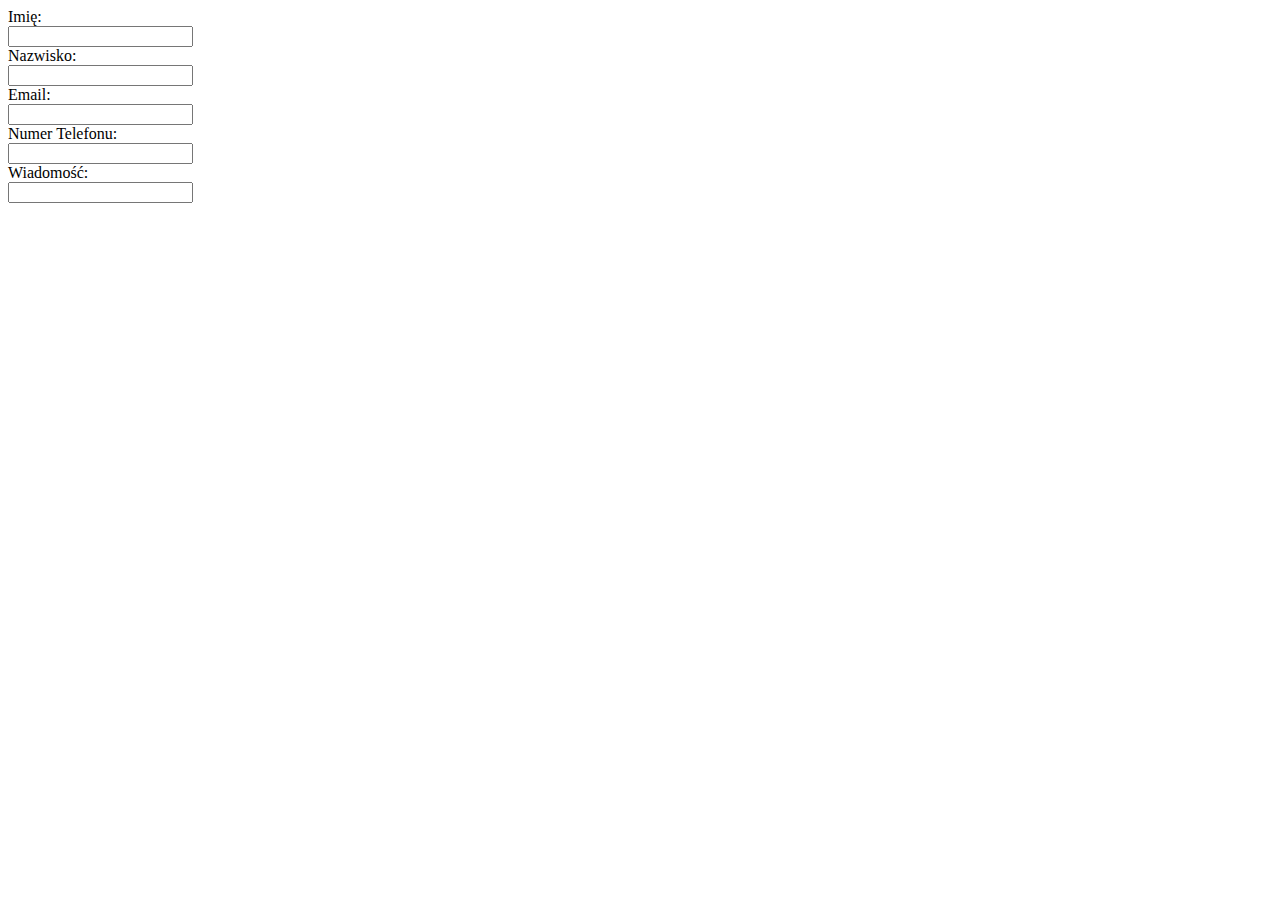
==== formularz-html/index.html @ 2c088beb "formularz_html" ====
<!DOCTYPE html>
<html lang="en">
<head>
    <meta charset="UTF-8">
    <title>Document</title>
</head>
<body>
   <form action="https://formspree.io/pawelbier@poczta.onet.pl"method="post">
    <label for="imie">Imię:</label><br/>
    <input type="text" name="imie" id="imie"><br/>
    <label for="nazwisko">Nazwisko:</label><br/>
    <input type="text" name="nazwisko" id="nazwisko"><br/>
    <label for="email">Email:</label><br/>
    <input type="text" name="email" id="email"><br/>
    <label for="numer_telefonu">Numer Telefonu:</label><br/>
    <input type="text" name="numer_telefonu" id="numer_telefonu"><br/>
    <label for="wiadomosc">Wiadomość:</label><br/>
    <input type="text" name="wiadomosc" id="wiadomosc"><br/>
    
   </form>
    
</body>
</html>
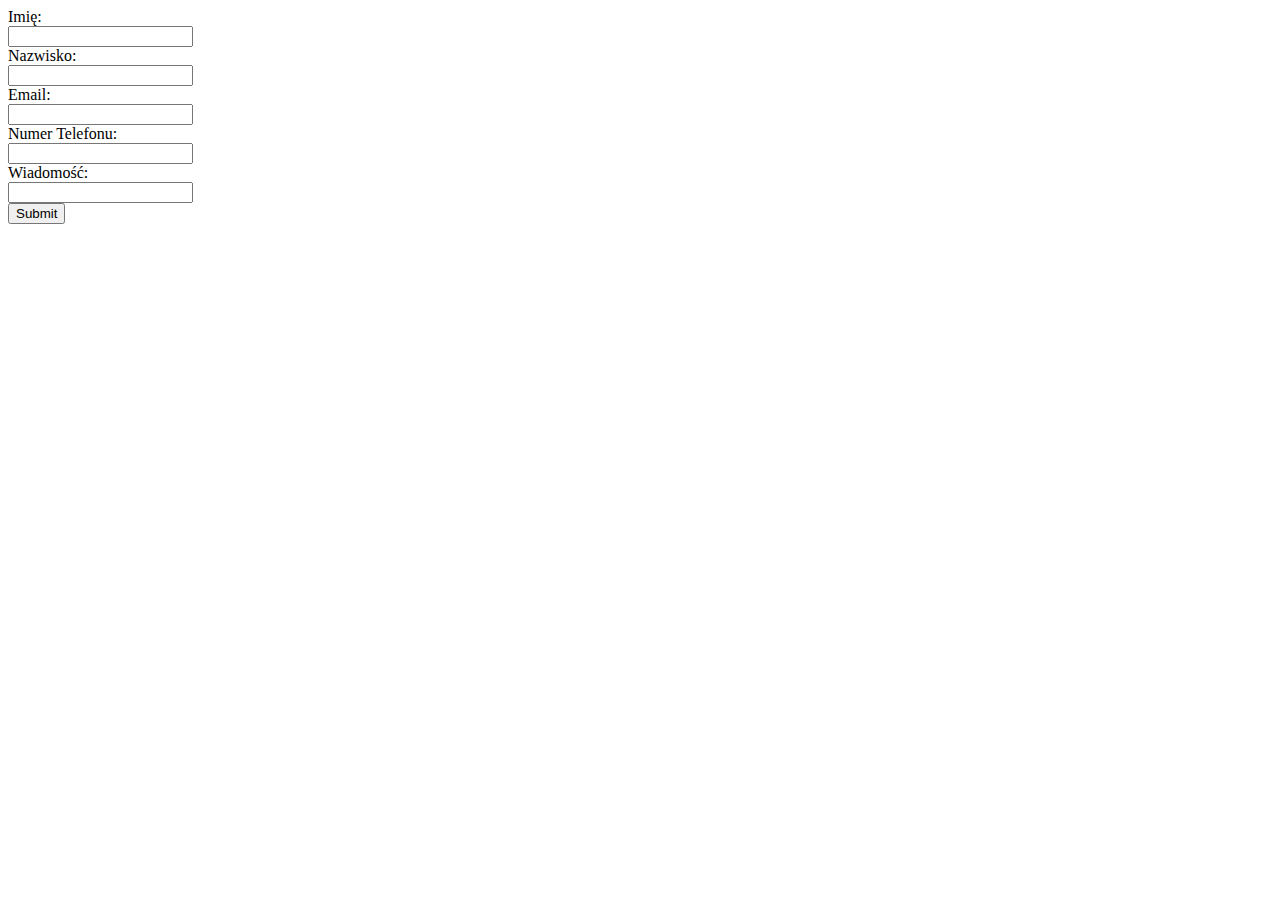
==== commit a6b0797c: "koncowe" ====
--- a/formularz-html/index.html
+++ b/formularz-html/index.html
@@ -17,6 +17,8 @@
     <label for="wiadomosc">Wiadomość:</label><br/>
     <input type="text" name="wiadomosc" id="wiadomosc"><br/>
     
+    <input type="submit" valu="Wyślij">
+    
    </form>
     
 </body>
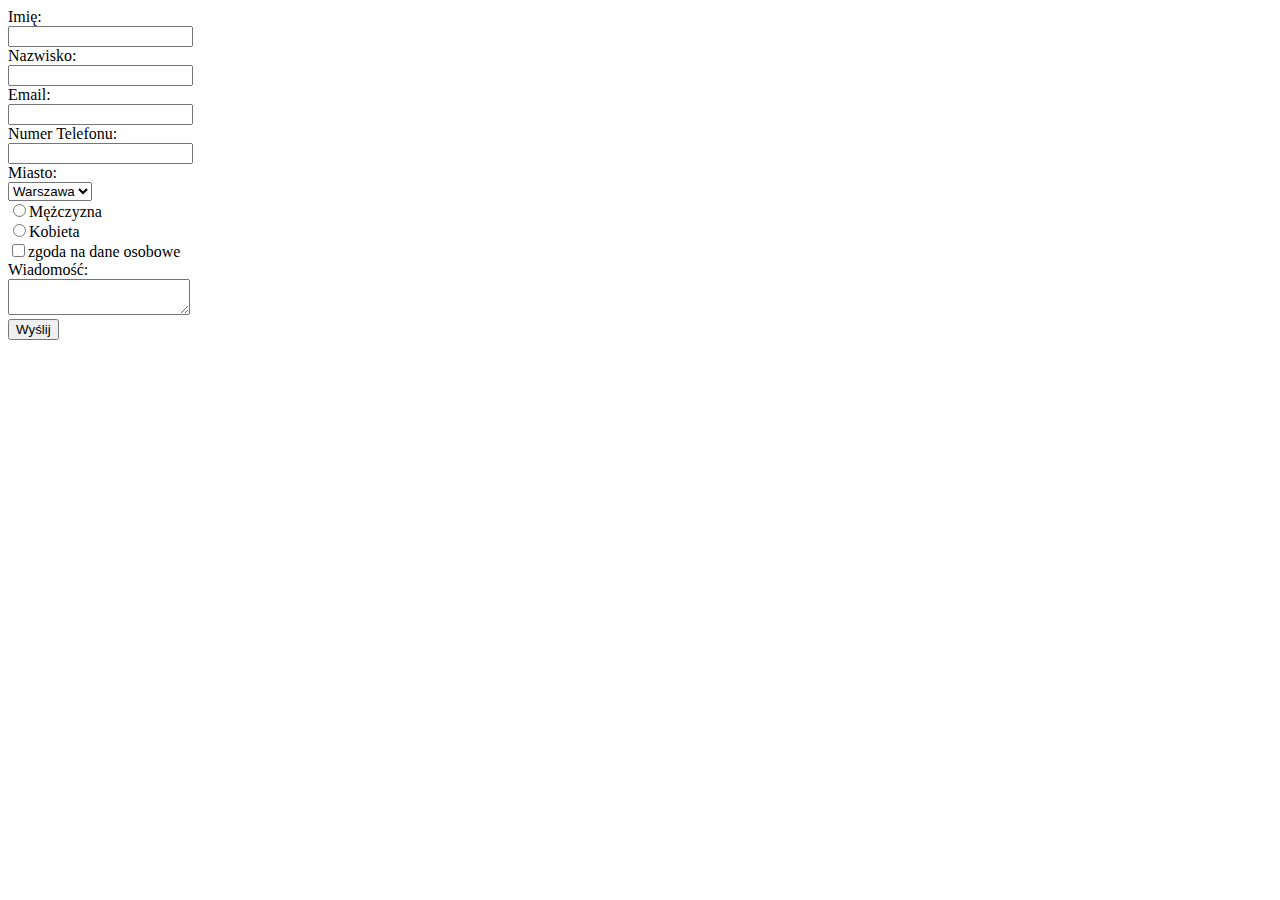
==== commit 13e057c7: "formularzGotowy" ====
--- a/formularz-html/index.html
+++ b/formularz-html/index.html
@@ -1,25 +1,48 @@
 <!DOCTYPE html>
 <html lang="en">
+
 <head>
     <meta charset="UTF-8">
     <title>Document</title>
+
 </head>
+
 <body>
-   <form action="https://formspree.io/pawelbier@poczta.onet.pl"method="post">
-    <label for="imie">Imię:</label><br/>
-    <input type="text" name="imie" id="imie"><br/>
-    <label for="nazwisko">Nazwisko:</label><br/>
-    <input type="text" name="nazwisko" id="nazwisko"><br/>
-    <label for="email">Email:</label><br/>
-    <input type="text" name="email" id="email"><br/>
-    <label for="numer_telefonu">Numer Telefonu:</label><br/>
-    <input type="text" name="numer_telefonu" id="numer_telefonu"><br/>
-    <label for="wiadomosc">Wiadomość:</label><br/>
-    <input type="text" name="wiadomosc" id="wiadomosc"><br/>
-    
-    <input type="submit" valu="Wyślij">
-    
-   </form>
+    <form id="container" action="https://formspree.io/pawelbier@poczta.onet.pl" method="post">
+
+        <label for="imie">Imię:</label><br/>
+        <input type="text" name="imie" id="imie"><br/>
+        <label for="nazwisko">Nazwisko:</label><br/>
+        <input type="text" name="nazwisko" id="nazwisko"><br/>
+        <label for="email">Email:</label><br/>
+        <input type="text" name="email" id="email"><br/>
+        <label for="numer_telefonu">Numer Telefonu:</label><br/>
+        <input type="text" name="numer_telefonu" id="numer_telefonu"><br/>
+        <label for="numer_telefonu">Miasto:</label><br/>
+        
+        <select name="select">
+        <option value="value1">Kraków</option>
+        <option value="value2" selected>Warszawa</option>
+        <option value="value3">Gdańsk</option>
+    </select><br/>
+
+        <form action="menn">
+            <input type="radio" name="men" value="Mężczyzna" />Mężczyzna
+        </form>
+
+        <form action="womenn">
+            <input type="radio" name="women" value="Kobieta" />Kobieta
+        
+        </form>
+
+        <input type="checkbox" name="vehicle1" value="zgoda">zgoda na dane osobowe<br>
+
+        <label for="wiadomosc">Wiadomość:</label><br/>
+        <textarea maxlength=“1000”></textarea><br/>
+
+        <input type="submit" value="Wyślij">
+    </form>
     
 </body>
-</html>+
+</html>
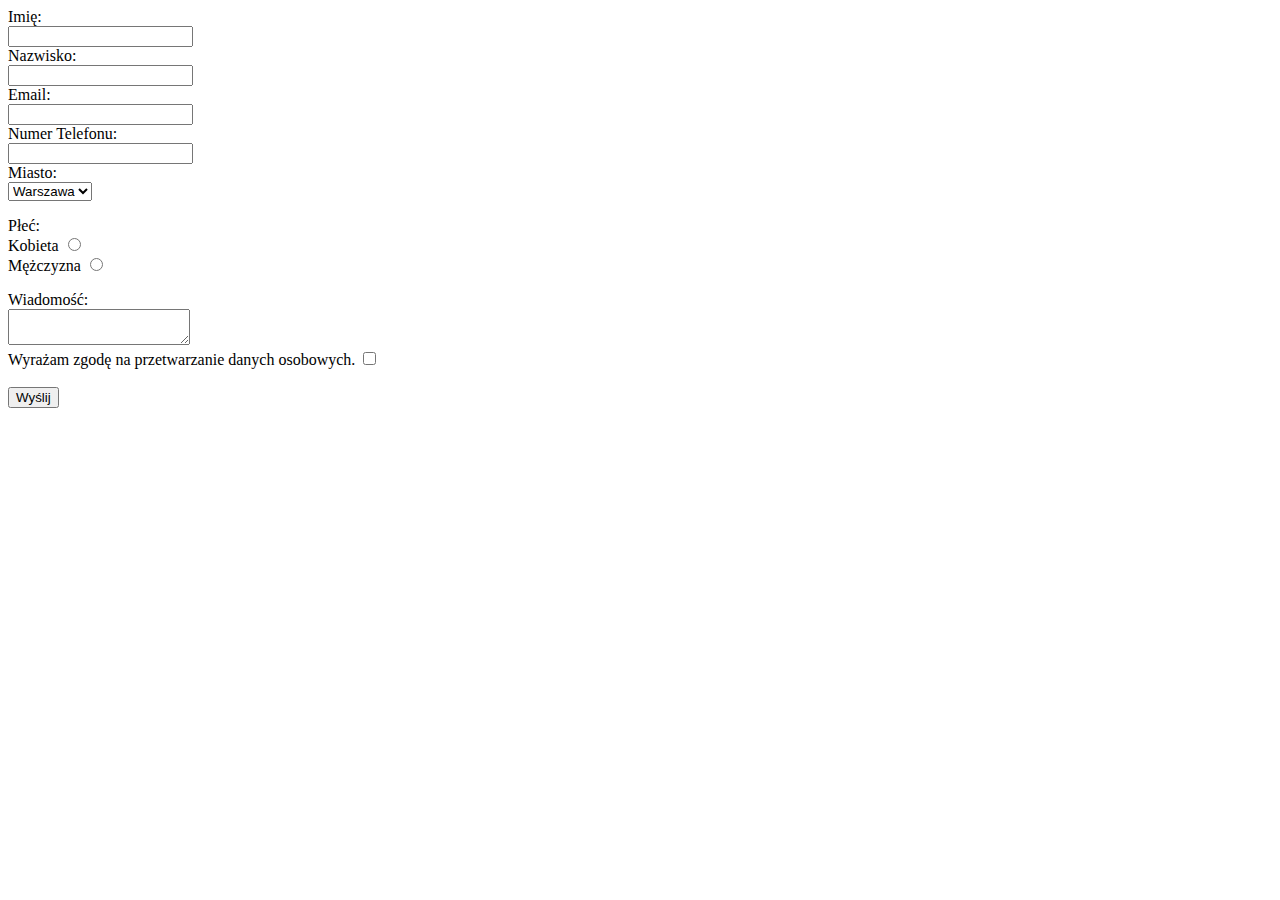
==== commit ec6afc3d: "formularz2610" ====
--- a/formularz-html/index.html
+++ b/formularz-html/index.html
@@ -8,7 +8,7 @@
 </head>
 
 <body>
-    <form id="container" action="https://formspree.io/pawelbier@poczta.onet.pl" method="post">
+    <form action="https://formspree.io/pawelbier@poczta.onet.pl" method="post">
 
         <label for="imie">Imię:</label><br/>
         <input type="text" name="imie" id="imie"><br/>
@@ -26,21 +26,22 @@
         <option value="value3">Gdańsk</option>
     </select><br/>
 
-        <form action="menn">
-            <input type="radio" name="men" value="Mężczyzna" />Mężczyzna
-        </form>
-
-        <form action="womenn">
-            <input type="radio" name="women" value="Kobieta" />Kobieta
-        
-        </form>
-
-        <input type="checkbox" name="vehicle1" value="zgoda">zgoda na dane osobowe<br>
+        <p>Płeć:<br/>
+            <label for="kobieta">Kobieta</label>
+            <input type="radio" name="plec" value="kobieta" id="kobieta"/><br/>
+            <label for="mezczyzna">Mężczyzna</label>
+            <input type="radio" name="plec" value="mezczyna"id="mezczyzna"/><br/>
+        </p>
 
         <label for="wiadomosc">Wiadomość:</label><br/>
-        <textarea maxlength=“1000”></textarea><br/>
-
+        <textarea maxlength="1000" name="wiadomosc" id="wiadomosc"></textarea><br/>
+        
+        <label for="zgoda">Wyrażam zgodę na przetwarzanie danych osobowych.</label>
+        <input type="checkbox" name="zgoda" id="zgoda"><br/><br/>
+        
         <input type="submit" value="Wyślij">
+        
+        
     </form>
     
 </body>
